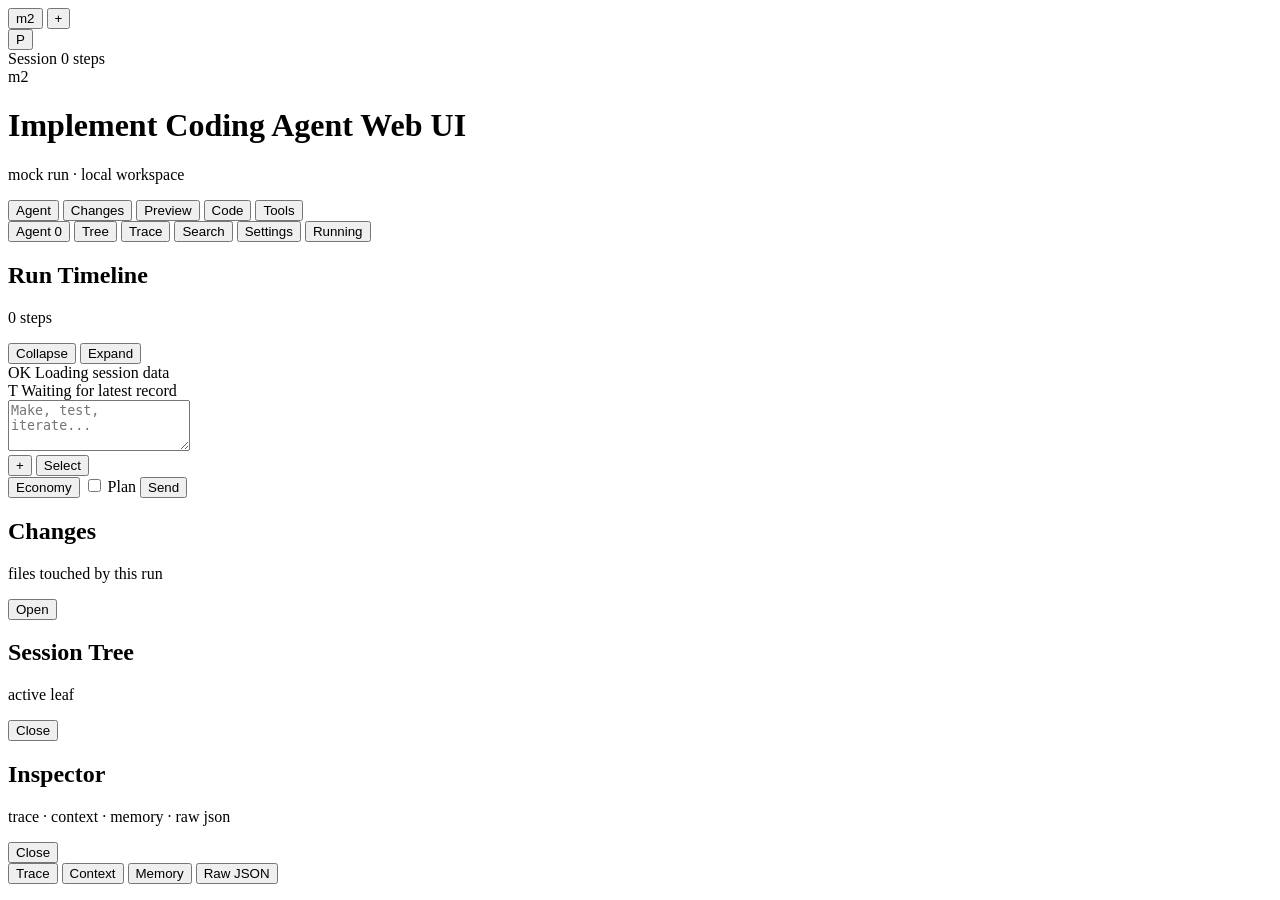
==== frontend/index.html @ 3f98167e "接入 Web UI" ====
<!doctype html>
<html lang="zh-CN">
  <head>
    <meta charset="utf-8" />
    <meta name="viewport" content="width=device-width, initial-scale=1" />
    <title>my_agent2 Workbench</title>
    <link rel="stylesheet" href="/styles.css" />
  </head>
  <body>
    <div class="app-shell">
      <aside class="app-rail" aria-label="Global navigation">
        <button class="rail-button active" title="Agent">m2</button>
        <button class="rail-button" title="New task">+</button>
        <div class="rail-spacer"></div>
        <button class="rail-button" title="Panels">P</button>
      </aside>

      <header class="topbar">
        <div class="usage-cluster" aria-label="Session status">
          <span id="usage-label" class="usage-label">Session</span>
          <span class="usage-meter"><span id="usage-meter-fill"></span></span>
          <span id="usage-percent" class="usage-percent">0 steps</span>
        </div>

        <div class="task-title">
          <div class="task-mark">m2</div>
          <div class="task-copy">
            <h1 id="task-name">Implement Coding Agent Web UI</h1>
            <p id="task-meta">mock run · local workspace</p>
          </div>
        </div>

        <nav class="top-tabs" aria-label="Workbench tabs">
          <button class="top-tab active" data-tab="agent">Agent</button>
          <button class="top-tab" data-tab="changes">Changes</button>
          <button class="top-tab" data-tab="preview">Preview</button>
          <button class="top-tab" data-tab="code">Code</button>
          <button class="top-tab" data-tab="tools">Tools</button>
        </nav>

        <div class="top-actions">
          <button class="agent-badge" type="button">Agent <span id="agent-count">0</span></button>
          <button id="open-tree" class="icon-action" title="Session tree">Tree</button>
          <button id="open-inspector" class="icon-action" title="Trace inspector">Trace</button>
          <button class="icon-action" title="Search">Search</button>
          <button class="icon-action" title="Settings">Settings</button>
          <button id="run-status" class="status-button running" title="Run status">
            <span></span> Running
          </button>
        </div>
      </header>

      <main class="run-panel">
        <section class="run-header">
          <div>
            <h2 id="visible-task-title">Run Timeline</h2>
            <p id="run-summary">0 steps</p>
          </div>
          <div class="run-controls">
            <button id="collapse-all">Collapse</button>
            <button id="expand-all">Expand</button>
          </div>
        </section>

        <section id="timeline" class="timeline" aria-label="Run timeline"></section>

        <section class="run-metadata" aria-label="Run metadata">
          <div class="metadata-row checkpoint">
            <span class="metadata-icon">OK</span>
            <span id="metadata-source">Loading session data</span>
          </div>
          <div class="metadata-row worked">
            <span class="metadata-icon">T</span>
            <span id="metadata-updated">Waiting for latest record</span>
          </div>
        </section>

        <form id="composer" class="composer">
          <textarea id="composer-input" rows="3" placeholder="Make, test, iterate..."></textarea>
          <div class="composer-toolbar">
            <div class="composer-left-actions">
              <button type="button" id="attach-button" title="Attach">+</button>
              <button type="button" title="Select area">Select</button>
            </div>
            <div class="composer-right-actions">
              <button type="button" class="economy-button">Economy</button>
              <label class="plan-toggle">
                <input type="checkbox" />
                <span>Plan</span>
              </label>
              <button type="submit" id="send-button" title="Send" aria-label="Send">Send</button>
            </div>
          </div>
        </form>
      </main>

      <aside class="workbench">
        <section class="workbench-head">
          <div>
            <h2 id="workbench-title">Changes</h2>
            <p id="workbench-subtitle">files touched by this run</p>
          </div>
          <button id="open-preview" class="secondary-action">Open</button>
        </section>

        <section id="workbench-content" class="workbench-content"></section>
      </aside>

      <div id="drawer-backdrop" class="backdrop" hidden></div>
      <aside id="tree-drawer" class="drawer" aria-label="Session tree" aria-hidden="true">
        <div class="drawer-head">
          <div>
            <h2>Session Tree</h2>
            <p id="tree-active">active leaf</p>
          </div>
          <button id="close-tree" class="icon-action" title="Close">Close</button>
        </div>
        <div id="tree-content" class="tree-content"></div>
      </aside>

      <aside id="inspector" class="inspector" aria-label="Trace inspector" aria-hidden="true">
        <div class="drawer-head">
          <div>
            <h2>Inspector</h2>
            <p>trace · context · memory · raw json</p>
          </div>
          <button id="close-inspector" class="icon-action" title="Close">Close</button>
        </div>
        <div class="inspector-tabs">
          <button class="inspector-tab active" data-panel="trace">Trace</button>
          <button class="inspector-tab" data-panel="context">Context</button>
          <button class="inspector-tab" data-panel="memory">Memory</button>
          <button class="inspector-tab" data-panel="raw">Raw JSON</button>
        </div>
        <div id="inspector-content" class="inspector-content"></div>
      </aside>

      <div id="toast" class="toast" hidden></div>
    </div>

    <script src="/app.js" defer></script>
  </body>
</html>
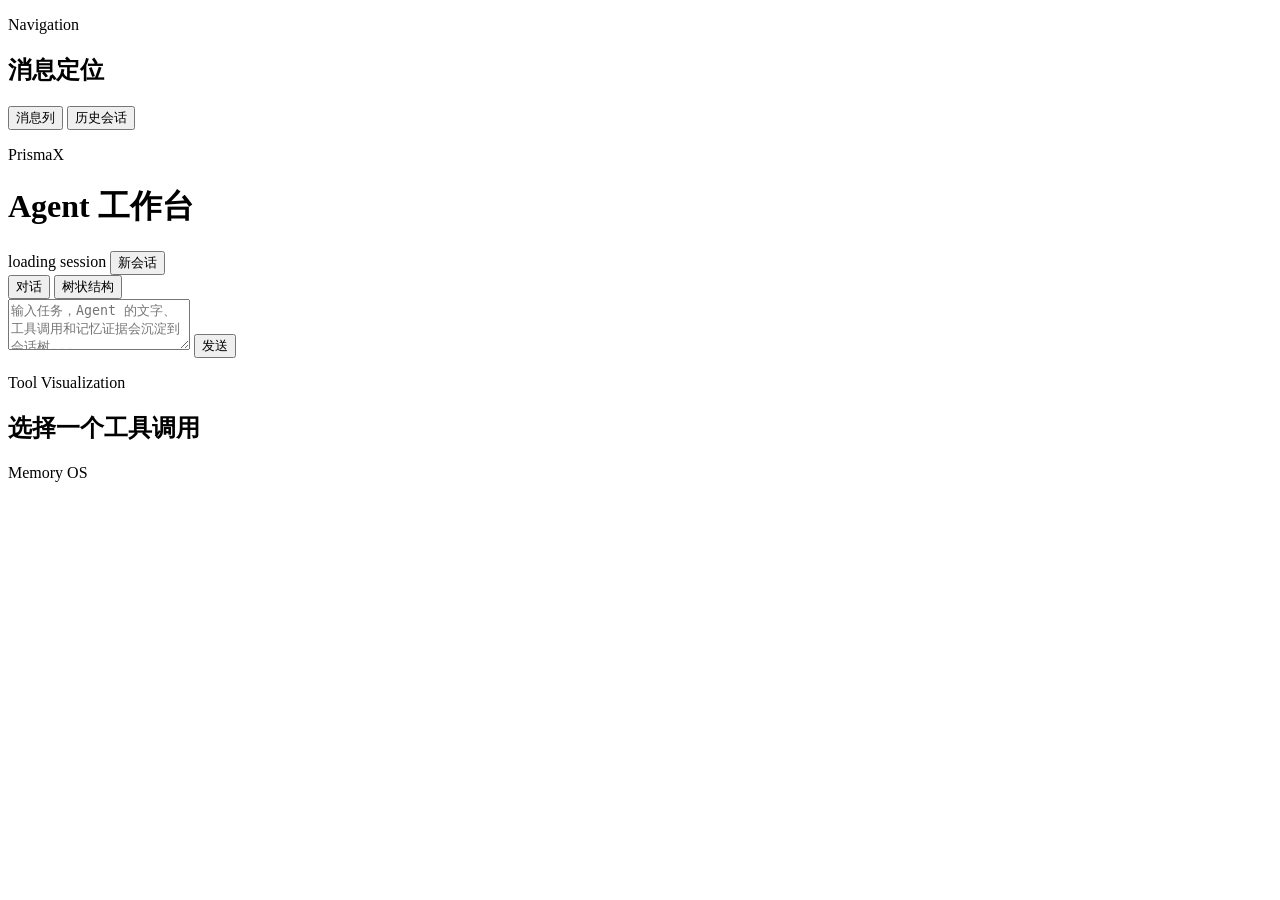
==== commit 99ab7968: "重构为PrismaX" ====
--- a/frontend/index.html
+++ b/frontend/index.html
@@ -3,141 +3,65 @@
   <head>
     <meta charset="utf-8" />
     <meta name="viewport" content="width=device-width, initial-scale=1" />
-    <title>my_agent2 Workbench</title>
+    <title>PrismaX Trust Console</title>
+    <link rel="icon" href="data:," />
     <link rel="stylesheet" href="/styles.css" />
   </head>
   <body>
     <div class="app-shell">
-      <aside class="app-rail" aria-label="Global navigation">
-        <button class="rail-button active" title="Agent">m2</button>
-        <button class="rail-button" title="New task">+</button>
-        <div class="rail-spacer"></div>
-        <button class="rail-button" title="Panels">P</button>
+      <aside class="user-nav-panel" aria-label="Navigation">
+        <header class="user-nav-head">
+          <p id="side-nav-eyebrow" class="eyebrow">Navigation</p>
+          <h2 id="side-nav-title">消息定位</h2>
+          <div class="side-nav-tabs" aria-label="Navigation mode">
+            <button class="side-nav-tab active" data-nav-mode="messages" type="button">消息列</button>
+            <button class="side-nav-tab" data-nav-mode="sessions" type="button">历史会话</button>
+          </div>
+        </header>
+        <nav id="user-message-nav" class="user-message-nav" aria-label="Side navigation"></nav>
       </aside>
 
-      <header class="topbar">
-        <div class="usage-cluster" aria-label="Session status">
-          <span id="usage-label" class="usage-label">Session</span>
-          <span class="usage-meter"><span id="usage-meter-fill"></span></span>
-          <span id="usage-percent" class="usage-percent">0 steps</span>
-        </div>
+      <main class="left-pane" aria-label="Agent conversation and session tree">
+        <header class="app-header">
+          <div>
+            <p class="eyebrow">PrismaX</p>
+            <h1> Agent 工作台</h1>
+          </div>
+          <div class="header-meta">
+            <span id="connection-state">loading</span>
+            <span id="session-label">session</span>
+            <button id="new-session-button" class="header-action" type="button">新会话</button>
+          </div>
+        </header>
 
-        <div class="task-title">
-          <div class="task-mark">m2</div>
-          <div class="task-copy">
-            <h1 id="task-name">Implement Coding Agent Web UI</h1>
-            <p id="task-meta">mock run · local workspace</p>
-          </div>
-        </div>
-
-        <nav class="top-tabs" aria-label="Workbench tabs">
-          <button class="top-tab active" data-tab="agent">Agent</button>
-          <button class="top-tab" data-tab="changes">Changes</button>
-          <button class="top-tab" data-tab="preview">Preview</button>
-          <button class="top-tab" data-tab="code">Code</button>
-          <button class="top-tab" data-tab="tools">Tools</button>
-        </nav>
-
-        <div class="top-actions">
-          <button class="agent-badge" type="button">Agent <span id="agent-count">0</span></button>
-          <button id="open-tree" class="icon-action" title="Session tree">Tree</button>
-          <button id="open-inspector" class="icon-action" title="Trace inspector">Trace</button>
-          <button class="icon-action" title="Search">Search</button>
-          <button class="icon-action" title="Settings">Settings</button>
-          <button id="run-status" class="status-button running" title="Run status">
-            <span></span> Running
-          </button>
-        </div>
-      </header>
-
-      <main class="run-panel">
-        <section class="run-header">
-          <div>
-            <h2 id="visible-task-title">Run Timeline</h2>
-            <p id="run-summary">0 steps</p>
-          </div>
-          <div class="run-controls">
-            <button id="collapse-all">Collapse</button>
-            <button id="expand-all">Expand</button>
-          </div>
+        <section class="mode-tabs" aria-label="Left pane mode">
+          <button class="mode-tab active" data-left-mode="chat" type="button">对话</button>
+          <button class="mode-tab" data-left-mode="tree" type="button">树状结构</button>
         </section>
 
-        <section id="timeline" class="timeline" aria-label="Run timeline"></section>
-
-        <section class="run-metadata" aria-label="Run metadata">
-          <div class="metadata-row checkpoint">
-            <span class="metadata-icon">OK</span>
-            <span id="metadata-source">Loading session data</span>
-          </div>
-          <div class="metadata-row worked">
-            <span class="metadata-icon">T</span>
-            <span id="metadata-updated">Waiting for latest record</span>
-          </div>
-        </section>
+        <section id="chat-view" class="left-view active" aria-label="Conversation"></section>
+        <section id="tree-view" class="left-view" aria-label="Session tree"></section>
 
         <form id="composer" class="composer">
-          <textarea id="composer-input" rows="3" placeholder="Make, test, iterate..."></textarea>
-          <div class="composer-toolbar">
-            <div class="composer-left-actions">
-              <button type="button" id="attach-button" title="Attach">+</button>
-              <button type="button" title="Select area">Select</button>
-            </div>
-            <div class="composer-right-actions">
-              <button type="button" class="economy-button">Economy</button>
-              <label class="plan-toggle">
-                <input type="checkbox" />
-                <span>Plan</span>
-              </label>
-              <button type="submit" id="send-button" title="Send" aria-label="Send">Send</button>
-            </div>
-          </div>
+          <textarea id="composer-input" rows="3" placeholder="输入任务，Agent 的文字、工具调用和记忆证据会沉淀到会话树..."></textarea>
+          <button id="send-button" type="submit">发送</button>
         </form>
       </main>
 
-      <aside class="workbench">
-        <section class="workbench-head">
+      <aside class="right-pane" aria-label="Tool visualization">
+        <header class="viz-header">
           <div>
-            <h2 id="workbench-title">Changes</h2>
-            <p id="workbench-subtitle">files touched by this run</p>
+            <p class="eyebrow">Tool Visualization</p>
+            <h2 id="viz-title">选择一个工具调用</h2>
           </div>
-          <button id="open-preview" class="secondary-action">Open</button>
-        </section>
+          <div id="viz-badge" class="viz-badge">Memory OS</div>
+        </header>
 
-        <section id="workbench-content" class="workbench-content"></section>
+        <section id="viz-content" class="viz-content"></section>
       </aside>
-
-      <div id="drawer-backdrop" class="backdrop" hidden></div>
-      <aside id="tree-drawer" class="drawer" aria-label="Session tree" aria-hidden="true">
-        <div class="drawer-head">
-          <div>
-            <h2>Session Tree</h2>
-            <p id="tree-active">active leaf</p>
-          </div>
-          <button id="close-tree" class="icon-action" title="Close">Close</button>
-        </div>
-        <div id="tree-content" class="tree-content"></div>
-      </aside>
-
-      <aside id="inspector" class="inspector" aria-label="Trace inspector" aria-hidden="true">
-        <div class="drawer-head">
-          <div>
-            <h2>Inspector</h2>
-            <p>trace · context · memory · raw json</p>
-          </div>
-          <button id="close-inspector" class="icon-action" title="Close">Close</button>
-        </div>
-        <div class="inspector-tabs">
-          <button class="inspector-tab active" data-panel="trace">Trace</button>
-          <button class="inspector-tab" data-panel="context">Context</button>
-          <button class="inspector-tab" data-panel="memory">Memory</button>
-          <button class="inspector-tab" data-panel="raw">Raw JSON</button>
-        </div>
-        <div id="inspector-content" class="inspector-content"></div>
-      </aside>
-
-      <div id="toast" class="toast" hidden></div>
     </div>
 
+    <div id="toast" class="toast" hidden></div>
     <script src="/app.js" defer></script>
   </body>
 </html>
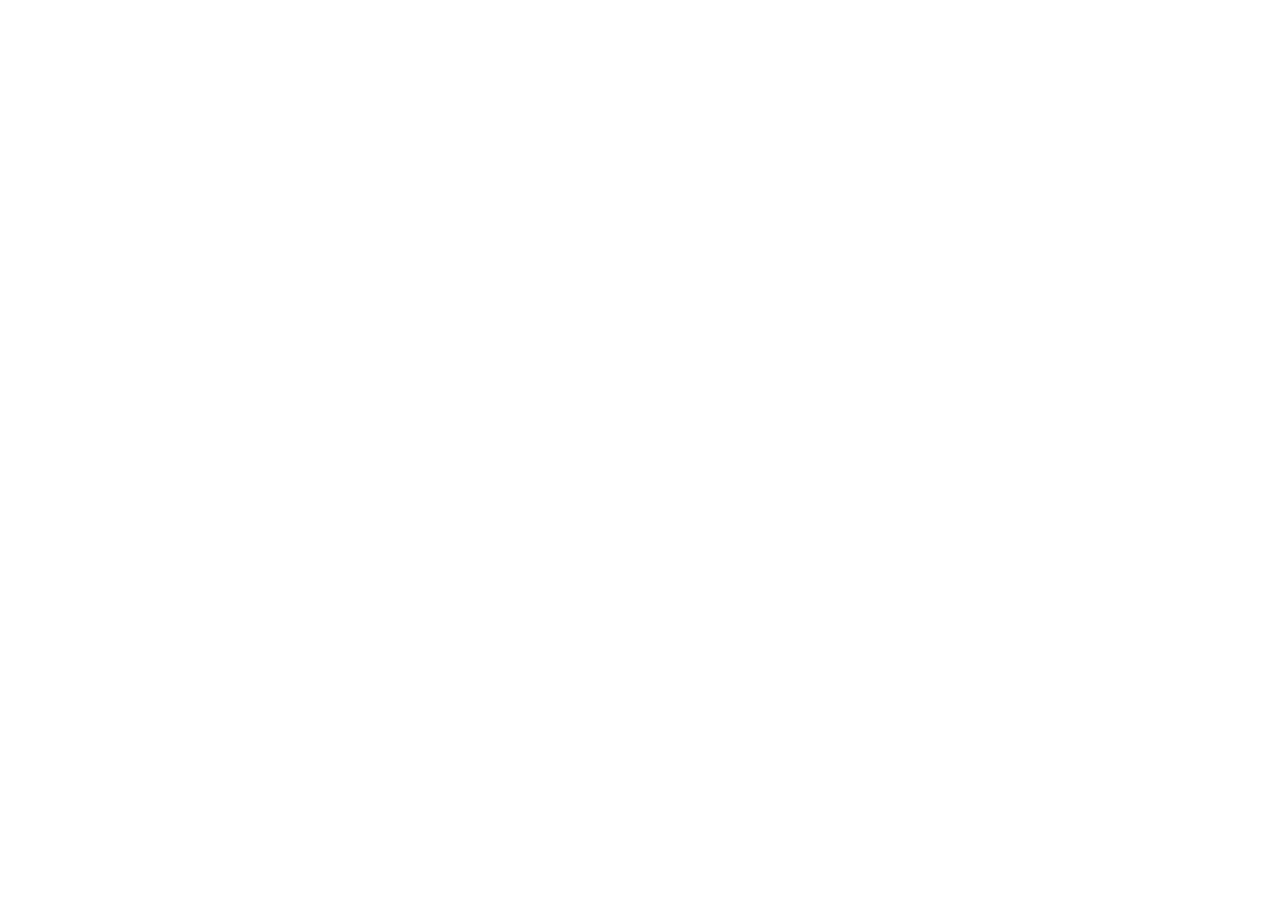
==== commit c5d4a931: "重构前端页面" ====
--- a/frontend/index.html
+++ b/frontend/index.html
@@ -3,64 +3,12 @@
   <head>
     <meta charset="utf-8" />
     <meta name="viewport" content="width=device-width, initial-scale=1" />
-    <title>PrismaX Trust Console</title>
+    <title>PrismaX Agent Workspace</title>
     <link rel="icon" href="data:," />
     <link rel="stylesheet" href="/styles.css" />
   </head>
   <body>
-    <div class="app-shell">
-      <aside class="user-nav-panel" aria-label="Navigation">
-        <header class="user-nav-head">
-          <p id="side-nav-eyebrow" class="eyebrow">Navigation</p>
-          <h2 id="side-nav-title">消息定位</h2>
-          <div class="side-nav-tabs" aria-label="Navigation mode">
-            <button class="side-nav-tab active" data-nav-mode="messages" type="button">消息列</button>
-            <button class="side-nav-tab" data-nav-mode="sessions" type="button">历史会话</button>
-          </div>
-        </header>
-        <nav id="user-message-nav" class="user-message-nav" aria-label="Side navigation"></nav>
-      </aside>
-
-      <main class="left-pane" aria-label="Agent conversation and session tree">
-        <header class="app-header">
-          <div>
-            <p class="eyebrow">PrismaX</p>
-            <h1> Agent 工作台</h1>
-          </div>
-          <div class="header-meta">
-            <span id="connection-state">loading</span>
-            <span id="session-label">session</span>
-            <button id="new-session-button" class="header-action" type="button">新会话</button>
-          </div>
-        </header>
-
-        <section class="mode-tabs" aria-label="Left pane mode">
-          <button class="mode-tab active" data-left-mode="chat" type="button">对话</button>
-          <button class="mode-tab" data-left-mode="tree" type="button">树状结构</button>
-        </section>
-
-        <section id="chat-view" class="left-view active" aria-label="Conversation"></section>
-        <section id="tree-view" class="left-view" aria-label="Session tree"></section>
-
-        <form id="composer" class="composer">
-          <textarea id="composer-input" rows="3" placeholder="输入任务，Agent 的文字、工具调用和记忆证据会沉淀到会话树..."></textarea>
-          <button id="send-button" type="submit">发送</button>
-        </form>
-      </main>
-
-      <aside class="right-pane" aria-label="Tool visualization">
-        <header class="viz-header">
-          <div>
-            <p class="eyebrow">Tool Visualization</p>
-            <h2 id="viz-title">选择一个工具调用</h2>
-          </div>
-          <div id="viz-badge" class="viz-badge">Memory OS</div>
-        </header>
-
-        <section id="viz-content" class="viz-content"></section>
-      </aside>
-    </div>
-
+    <div id="app" class="app-root"></div>
     <div id="toast" class="toast" hidden></div>
     <script src="/app.js" defer></script>
   </body>
